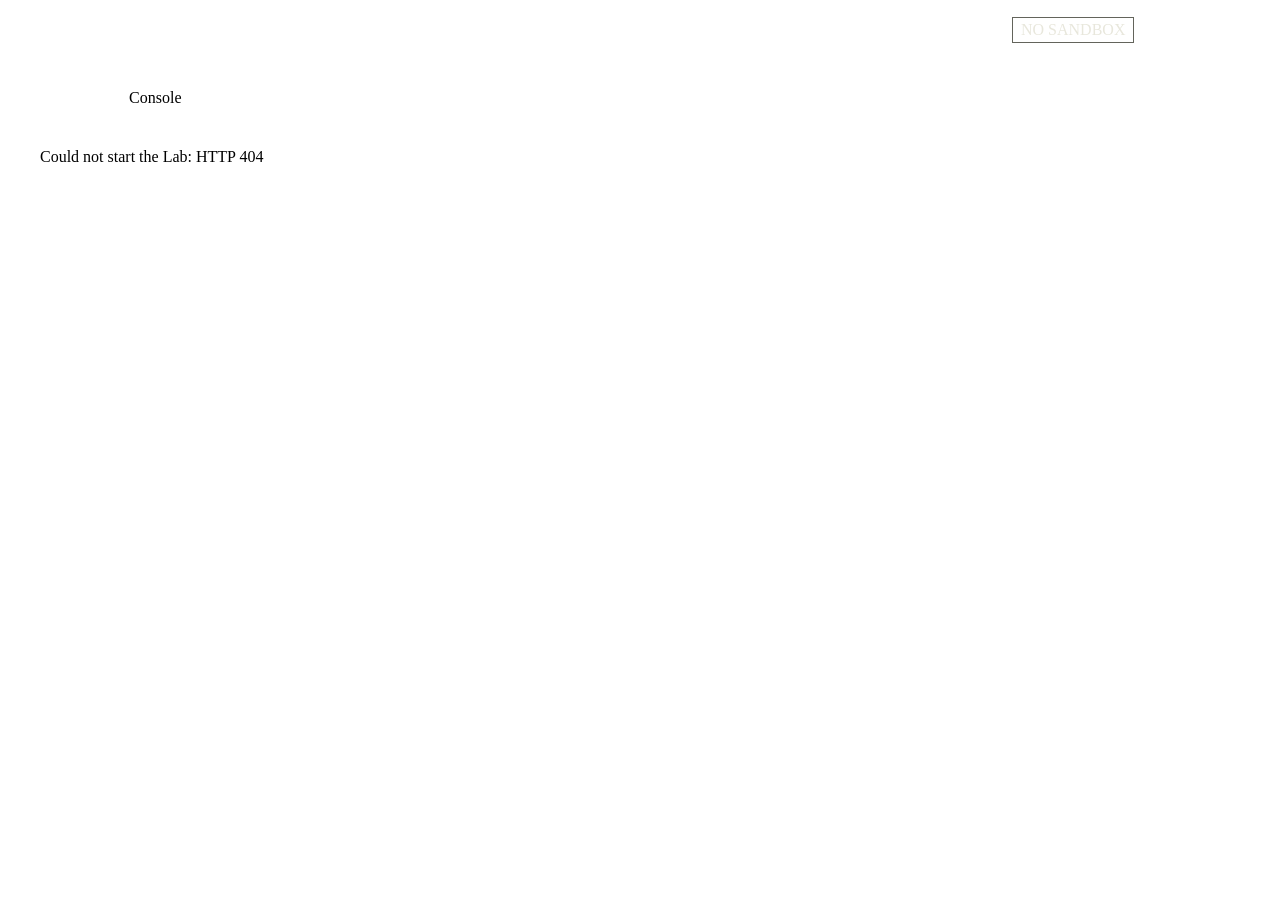
==== src/fairewall/lab/lab.html @ 8f6949c2 "feat: interactive lab, gcp deployment blueprints, and engine enhancements" ====
<!doctype html>
<html lang="en">
<head>
<meta charset="utf-8">
<meta name="viewport" content="width=device-width, initial-scale=1">
<title>fAIrewall Lab</title>
<link rel="stylesheet" href="/ui/theme.css">
<style>
  :root{--ok:#256240;--ok-bg:#e6f2e8;--hold:#77500b;--hold-bg:#f8edcf;--no:#a1392b;--no-bg:#f8e9e3}
  *{box-sizing:border-box}
  body{margin:0;background:var(--paper);color:var(--ink);font:15px/1.5 var(--ui)}
  .mast{background:var(--ink);color:#fff;border-bottom:5px solid var(--signal)}
  .mast .in{display:flex;flex-wrap:wrap;gap:14px;align-items:center;justify-content:space-between;padding:10px 24px}
  .word{font:700 1.45rem/1 var(--ui);letter-spacing:-.02em}.word b{color:var(--signal)}
  .chips{display:flex;flex-wrap:wrap;gap:6px}
  .chip{font:600 .72rem var(--mono);text-transform:uppercase;border:1px solid #63645b;padding:3px 8px;color:#e8e7dc}
  .chip.on{border-color:var(--signal);color:var(--signal)}
  .tabs{display:flex;border:2px solid var(--ink);margin:16px 24px 0;background:var(--sheet);width:max-content}
  .tabs button{border:0;border-right:1px solid var(--ink);background:none;padding:10px 22px;font:700 .95rem var(--ui);cursor:pointer;min-height:44px}
  .tabs button[aria-selected=true]{background:var(--ink);color:#fff}
  main{padding:14px 24px 40px}
  .layout{display:grid;grid-template-columns:270px 1fr;gap:16px;align-items:start}
  .tourrail{border:2px solid var(--ink);background:var(--sheet)}
  .tourrail h3,.box h3{margin:0;background:var(--ink);color:#fff;font:600 .78rem var(--mono);text-transform:uppercase;letter-spacing:.04em;padding:9px 12px}
  .tourrail button{display:block;color:var(--ink);width:100%;text-align:left;background:none;border:0;border-top:1px solid var(--line);padding:9px 12px;cursor:pointer;font:inherit;min-height:40px}
  .tourrail button:hover{background:#f5eeba}.tourrail button[aria-current=true]{background:var(--signal);font-weight:700}
  .tourrail .n{font:700 .8rem var(--mono);margin-right:6px}
  .card{border:2px solid var(--ink);background:var(--sheet);padding:14px 16px;margin-bottom:14px}
  .card h2{margin:0 0 6px;font:700 clamp(1.4rem,2.4vw,2.1rem)/1.05 var(--ui);letter-spacing:-.03em}
  .muted{color:var(--muted)}.small{font-size:.85rem}.mono{font-family:var(--mono);font-size:.85rem}
  .hrow{display:flex;flex-wrap:wrap;gap:8px;align-items:center}
  .btn{border:1.5px solid var(--ink);background:var(--sheet);color:var(--ink);padding:7px 13px;font:700 .9rem var(--ui);cursor:pointer;min-height:40px}
  .btn:hover:not(:disabled){background:#fff199;color:var(--ink)}.btn.primary,.btn.primary:hover:not(:disabled){background:var(--ink);color:#fff}.btn:disabled{opacity:.45;cursor:not-allowed}
  .btn.ok{border-color:var(--ok);color:var(--ok)}.btn.no{border-color:var(--no);color:var(--no)}
  .grid3{display:grid;grid-template-columns:1.05fr .95fr 1.2fr;gap:14px;align-items:start}
  .box{border:2px solid var(--ink);background:var(--sheet);min-width:0}
  .box .body{padding:12px;max-height:72vh;overflow:auto}
  textarea,select,input{font:inherit;border:1px solid var(--ink);background:#fff;padding:7px 9px;min-height:40px}
  textarea{width:100%;min-height:86px;resize:vertical}
  .pill{display:inline-block;font:700 .7rem var(--mono);text-transform:uppercase;padding:2px 7px;border:1px solid currentColor}
  .s-pass,.s-approve,.s-allow,.s-executed,.s-delivered,.s-refunded,.s-completed,.s-confirmed{color:var(--ok);background:var(--ok-bg)}
  .s-hold,.s-human,.s-escalate,.s-pending_approval,.s-awaiting_approval,.s-input_held,.s-pending,.s-shadow{color:var(--hold);background:var(--hold-bg)}
  .s-block,.s-blocked,.s-rejected,.s-input_blocked,.s-failed,.s-model_error,.s-declined{color:var(--no);background:var(--no-bg)}
  .s-skipped,.s-not_applicable,.s-unavailable{color:var(--muted);background:var(--wash)}
  .ev{border-top:1px solid var(--line);padding:8px 0}
  .ev summary{cursor:pointer;list-style:none}.ev summary::-webkit-details-marker{display:none}
  .stage{display:grid;grid-template-columns:118px 92px 1fr;gap:8px;padding:5px 0;border-top:1px dashed var(--line);font-size:.86rem}
  .stage .rid{font:600 .76rem var(--mono);color:var(--ink);background:#fff199;padding:0 4px}
  pre{white-space:pre-wrap;word-break:break-word;background:var(--wash);padding:8px;margin:6px 0;font:.78rem var(--mono)}
  .note{border-left:5px solid var(--signal);background:#fffbd6;padding:8px 10px;margin:8px 0}
  .tag{font:700 .68rem var(--mono);border:1px solid var(--ink);padding:1px 5px;text-transform:uppercase}
  .tag.live{background:var(--signal)}.tag.rec{background:var(--wash)}
  table{border-collapse:collapse;width:100%;font-size:.86rem}th,td{border-bottom:1px solid var(--line);padding:6px;text-align:left;vertical-align:top}
  .sub{display:flex;flex-wrap:wrap;border:2px solid var(--ink);background:var(--sheet);margin-bottom:12px;width:max-content;max-width:100%}
  .sub button{border:0;border-right:1px solid var(--ink);background:none;padding:8px 14px;cursor:pointer;font:600 .88rem var(--ui);min-height:40px}
  .sub button[aria-current=true]{background:var(--signal)}
  [hidden]{display:none!important}
  :focus-visible{outline:3px solid #5255c8;outline-offset:1px}
  @media(max-width:1180px){.grid3{grid-template-columns:1fr}.box .body{max-height:none}}
  @media(max-width:760px){.layout{grid-template-columns:1fr}.tabs{margin:12px}main{padding:10px 12px 30px}.stage{grid-template-columns:1fr}}
</style>
</head>
<body>
<header class="mast"><div class="in">
  <div class="word">f<b>AI</b>rewall <span style="font-weight:500">Lab</span></div>
  <div class="chips" id="chips"></div>
  <div class="hrow"><span class="chip" id="wsid">no sandbox</span><button class="btn" id="reset" title="Start a fresh sandbox (anchored evidence is kept)">New sandbox</button></div>
</div></header>

<div class="tabs" role="tablist" aria-label="Lab views">
  <button role="tab" id="tab-demo" aria-selected="true" aria-controls="demo">Demo</button>
  <button role="tab" id="tab-console" aria-selected="false" aria-controls="console">Console</button>
</div>

<main>
<section id="demo" role="tabpanel" aria-labelledby="tab-demo">
  <div class="layout">
    <nav class="tourrail" aria-label="Tour">
      <h3>Guided tour</h3><div id="tour"></div>
      <h3>Explore</h3>
      <button data-view="free">Free play</button>
      <button data-view="checks">All checks</button>
      <button data-view="limits">Honest limits</button>
    </nav>
    <div>
      <div class="card" id="chapter-card"></div>
      <div class="grid3">
        <section class="box" aria-label="Agent chat"><h3>Agent chat</h3><div class="body" id="chat"></div></section>
        <section class="box" aria-label="Reviewer inbox"><h3>Reviewer inbox</h3><div class="body" id="inbox"></div></section>
        <section class="box" aria-label="What fAIrewall did"><h3>What fAIrewall did</h3><div class="body" id="trace"></div></section>
      </div>
    </div>
  </div>
</section>

<section id="console" role="tabpanel" aria-labelledby="tab-console" hidden>
  <div class="sub" role="tablist" aria-label="Console sections">
    <button data-c="review" aria-current="true">Approvals &amp; learning</button>
    <button data-c="audit">Audit timeline</button>
    <button data-c="fleet">Fleet</button>
    <button data-c="policy">Policy comparison</button>
    <button data-c="evidence">Evidence</button>
  </div>
  <div id="cbody"></div>
</section>
</main>

<script>
(() => {
const $ = s => document.querySelector(s), esc = v => String(v ?? "").replace(/[&<>"']/g, c => ({"&":"&amp;","<":"&lt;",">":"&gt;",'"':"&quot;","'":"&#39;"}[c]));
const store = {get(k){try{return JSON.parse(localStorage.getItem(k))}catch(e){return null}}, set(k,v){try{localStorage.setItem(k,JSON.stringify(v))}catch(e){}}};
let tokens = store.get("fwlab.tokens"), meta = null, status = null, place = store.get("fwlab.place") || {view:"ch", ch:1};
let currentRun = null, consoleSec = "review", polling = null;
const pill = (s, txt) => `<span class="pill s-${esc(s)}">${esc(txt ?? s)}</span>`;
const rupees = p => p == null ? "" : "₹" + (p/100).toLocaleString("en-IN", {minimumFractionDigits:2, maximumFractionDigits:2});

async function api(path, opts = {}, role = "propose") {
  const t = tokens ? (role === "review" ? tokens.review_token : tokens.propose_token) : "";
  const r = await fetch(path, {...opts, headers: {"Content-Type":"application/json", ...(t ? {Authorization:"Bearer "+t} : {})}});
  const body = await r.json().catch(() => ({}));
  if (!r.ok) throw new Error(body.detail || ("HTTP " + r.status));
  return body;
}
async function ensureSandbox(fresh) {
  if (!tokens || fresh) { tokens = await api("/api/workspaces", {method:"POST"}); store.set("fwlab.tokens", tokens); currentRun = null; }
  $("#wsid").textContent = "sandbox " + tokens.workspace;
}

function renderChips() {
  const c = [];
  c.push(`<span class="chip ${status.gemini ? "on" : ""}">Gemini: ${esc(status.gemini || "recorded only")}</span>`);
  c.push(`<span class="chip ${status.model_armor ? "on" : ""}">Model Armor: ${status.model_armor ? "live" : "not configured"}</span>`);
  c.push(`<span class="chip">Policy ${esc(status.policy.version)} · ${esc(status.policy.fingerprint.slice(0,12))}</span>`);
  c.push(`<span class="chip">${esc(status.environment)}</span>`);
  $("#chips").innerHTML = c.join("");
}

// ------------------------------------------------------------ routing
function go(hash) { if (location.hash !== hash) location.hash = hash; else route(); }
function route() {
  const h = location.hash.replace(/^#\/?/, "").split("/");
  const tab = h[0] === "console" ? "console" : "demo";
  $("#tab-demo").setAttribute("aria-selected", tab === "demo"); $("#tab-console").setAttribute("aria-selected", tab === "console");
  $("#demo").hidden = tab !== "demo"; $("#console").hidden = tab !== "console";
  if (tab === "demo") {
    if (h[1] === "ch" && h[2]) place = {view:"ch", ch:+h[2]};
    else if (["free","checks","limits"].includes(h[1])) place = {view:h[1]};
    const ri = h.indexOf("run"); if (ri > 0 && h[ri+1]) currentRun = h[ri+1];
    store.set("fwlab.place", place); renderDemo();
  } else { if (h[1]) consoleSec = h[1]; renderConsole(); }
}
$("#tab-demo").onclick = () => go("#/demo/" + (place.view === "ch" ? "ch/" + place.ch : place.view) + (currentRun ? "/run/" + currentRun : ""));
$("#tab-console").onclick = () => go("#/console/" + consoleSec);
document.querySelector('[role=tablist]').addEventListener("keydown", e => {
  if (e.key === "ArrowRight" || e.key === "ArrowLeft") { const other = document.activeElement.id === "tab-demo" ? "#tab-console" : "#tab-demo"; $(other).focus(); $(other).click(); }
});
window.addEventListener("hashchange", route);
window.addEventListener("storage", e => { if (e.key === "fwlab.tokens") { tokens = store.get("fwlab.tokens"); route(); } });

// --------------------------------------------------------------- demo
function renderTour() {
  $("#tour").innerHTML = meta.chapters.map(c => `<button data-ch="${c.id}" aria-current="${place.view==="ch" && place.ch===c.id}"><span class="n">${c.id}</span>${esc(c.title)}</button>`).join("");
  $("#tour").querySelectorAll("button").forEach(b => b.onclick = () => { currentRun = null; go("#/demo/ch/" + b.dataset.ch); });
  document.querySelectorAll(".tourrail [data-view]").forEach(b => { b.setAttribute("aria-current", place.view === b.dataset.view); b.onclick = () => { currentRun = null; go("#/demo/" + b.dataset.view); }; });
}
function sourcePicker() {
  return `<label class="small">Proposals by <select id="src"><option value="recorded">Recorded script (labelled)</option>${status.gemini ? `<option value="live">Live Gemini (${esc(status.gemini_model||"")})</option>` : ""}</select></label>`;
}
function renderDemo() {
  renderTour();
  const card = $("#chapter-card");
  if (place.view === "ch") {
    const c = meta.chapters.find(x => x.id === place.ch) || meta.chapters[0];
    let extra = "";
    if (c.scope) extra += `<div class="note"><b>Run scope set by the backend before the agent starts:</b> <span class="mono">${esc(JSON.stringify(c.scope))}</span> (max spend in rupees)</div>`;
    if (c.input) extra += `<div class="small muted">Input: <b>${esc(c.input.kind)}</b>${c.input.fixture ? " fixture <span class='mono'>" + esc(c.input.fixture) + "</span>" : ""}${c.input.text ? " — “" + esc(c.input.text) + "”" : ""}</div>`;
    const runBtns = c.input ? `<button class="btn primary" id="run-ch">Run chapter ${c.id}</button>${c.has_variant ? `<button class="btn" id="run-var">Variant: ${esc(c.variant_label)}</button>` : ""}${sourcePicker()}` : "";
    let special = "";
    if (c.id === 5) special = `<div class="hrow" style="margin-top:8px"><button class="btn" data-fix="courier-weak-variant">Send the reworded copy</button><button class="btn" data-fix="courier-benign">Send the harmless control</button><span class="small muted">Label the case in the inbox first.</span></div>`;
    if (c.id === 8) special = `<div class="hrow" style="margin-top:8px"><button class="btn primary" id="freeze">Freeze my agent</button><button class="btn" id="unfreeze">Release</button></div><div id="ch-out"></div>`;
    if (c.id === 9) special = `<div class="hrow" style="margin-top:8px"><button class="btn primary" id="evid">Show evidence</button><button class="btn" id="tamper">Tamper with a copy</button></div><div id="ch-out"></div>`;
    if (c.id === 10) special = `<div class="hrow" style="margin-top:8px"><label class="small">Candidate per-refund cap ₹ <input id="cap" type="number" value="2000" min="0" style="width:110px"></label><label class="small">Auto band up to ₹ <input id="band" type="number" value="500" min="0" style="width:100px"></label><button class="btn primary" id="cmp">Compare in shadow</button><button class="btn" id="promote">Promote</button><button class="btn" id="rollback">Roll back</button></div><div id="ch-out"></div>`;
    card.innerHTML = `<div class="small mono">Chapter ${c.id} of 10</div><h2>${esc(c.title)}</h2><p class="muted" style="margin:0 0 8px">${esc(c.teaches)}</p>${extra}<div class="hrow" style="margin-top:8px">${runBtns}</div>${special}
      <details style="margin-top:10px"><summary class="small"><b>The SDK behind this chapter</b></summary><pre>${esc(c.sdk)}</pre></details>`;
    const src = () => ($("#src") || {}).value || "recorded";
    if ($("#run-ch")) $("#run-ch").onclick = () => startRun({chapter:c.id, source:src()});
    if ($("#run-var")) $("#run-var").onclick = () => startRun({chapter:c.id, variant:true, source:src()});
    card.querySelectorAll("[data-fix]").forEach(b => b.onclick = () => startRun({kind:"website", fixture:b.dataset.fix, source:src()}));
    if ($("#freeze")) $("#freeze").onclick = freezeFlow;
    if ($("#unfreeze")) $("#unfreeze").onclick = async () => { const r = await guard(() => api("/api/killswitch/unfreeze", {method:"POST"}, "review")); if (r) $("#ch-out").innerHTML = `<div class="note">Released: ${esc(r.released)}</div>`; };
    if ($("#evid")) $("#evid").onclick = () => evidenceView($("#ch-out"));
    if ($("#tamper")) $("#tamper").onclick = tamperView;
    if ($("#cmp")) $("#cmp").onclick = compareView;
    if ($("#promote")) $("#promote").onclick = () => rolloutSet("promote");
    if ($("#rollback")) $("#rollback").onclick = () => rolloutSet("rollback");
  } else if (place.view === "free") {
    card.innerHTML = `<h2>Free play</h2><p class="muted">Your text is untrusted input unless you send it as the operator. Only synthetic orders, registered tools and sandbox destinations exist here: nothing is emailed, paid or browsed for real.</p>
      <div class="hrow"><select id="fkind"><option value="operator">Operator instruction (trusted)</option><option value="email">Customer email (untrusted)</option><option value="website">Web page (untrusted)</option><option value="transcript">Call transcript (untrusted)</option></select>${sourcePicker()}</div>
      <textarea id="ftext" maxlength="2000" placeholder="e.g. Customer on ORD-1002 wants Rs 600 back for a broken fan"></textarea><div class="hrow"><button class="btn primary" id="fsend">Send</button><span class="small muted">Recorded mode uses a labelled keyword script (it only proposes a lookup and a refund); live Gemini reads your text.</span></div>`;
    $("#fsend").onclick = () => startRun({kind: $("#fkind").value === "operator" ? "operator" : $("#fkind").value, text: $("#ftext").value, source: ($("#src")||{}).value || "recorded"});
  } else if (place.view === "checks") {
    card.innerHTML = `<h2>All checks</h2><p class="muted">Each check sends scripted proposals through the same governed path. It passes only if the <b>named rule</b> fired and the sandbox effect matches.</p><div class="hrow" style="margin-bottom:8px"><button class="btn primary" id="runall">Run every check</button></div><table><thead><tr><th>Check</th><th>Expected rule</th><th>Result</th></tr></thead><tbody>${meta.checks.map(v => `<tr><td>${esc(v.title)}</td><td class="mono">${esc(v.rule)}</td><td id="chk-${v.id}"><button class="btn" data-chk="${v.id}">Run</button></td></tr>`).join("")}</tbody></table>`;
    card.querySelectorAll("[data-chk]").forEach(b => b.onclick = () => runCheck(b.dataset.chk));
    $("#runall").onclick = async () => { for (const v of meta.checks) await runCheck(v.id); };
  } else if (place.view === "limits") {
    card.innerHTML = `<h2>Honest limits</h2><div id="lim">Loading…</div>`;
    api("/api/limits").then(l => {
      const m = Object.entries(l.measured).map(([k, v]) => `<tr><td>${esc(k)}</td><td class="mono">${typeof v === "object" ? (v.n ? `n=${v.n} · p50 ${v.p50} · p95 ${v.p95} · max ${v.max}` : "no samples yet") : esc(v)}</td></tr>`).join("");
      $("#lim").innerHTML = `<p class="small muted">Measured from this deployment's own traces (environment: <b>${esc(l.environment)}</b>). Policy time includes any detector called during the decision.</p><table>${m}</table><h3 style="font:700 1.1rem var(--ui);margin:14px 0 6px">What each layer cannot do</h3><table>${l.limits.map(x => `<tr><td><b>${esc(x.layer)}</b></td><td>${esc(x.limit)}</td></tr>`).join("")}</table>`;
    });
  }
  renderChat(); renderInbox();
}

async function guard(fn) { try { return await fn(); } catch (e) { toast(e.message); return null; } }
function toast(msg) { const n = document.createElement("div"); n.className = "note"; n.setAttribute("role", "alert"); n.textContent = msg; $("#chapter-card").prepend(n); setTimeout(() => n.remove(), 6000); }

async function startRun(body) {
  const r = await guard(() => api("/api/runs", {method:"POST", body:JSON.stringify(body)}));
  if (r) { currentRun = r.run_id; lastRun = r; go("#/demo/" + (place.view === "ch" ? "ch/" + place.ch : place.view) + "/run/" + r.run_id); }
}
let lastRun = null;
async function loadRun() {
  if (!currentRun) { lastRun = null; return null; }
  lastRun = await guard(() => api("/api/runs/" + currentRun)); return lastRun;
}
async function renderChat() {
  const run = await loadRun(), el = $("#chat");
  if (!run) { el.innerHTML = `<p class="muted">Run a chapter or send something in Free play. What reached the agent, what it proposed, and what the sandbox received appear here.</p>`; renderTrace(); return; }
  const a = run.agent, src = run.proposal_source;
  let h = `<div class="hrow"><b>Run</b> <span class="mono">${esc(run.run_id)}</span>${pill(run.status)}</div>`;
  h += `<div class="small">Input from <b>${esc(run.input.source.split("|").pop())}</b> (${esc(run.input.kind)})${run.session.tainted ? ' · <span class="pill s-hold">session tainted</span>' : ""}${run.session.frozen ? ' · <span class="pill s-block">frozen</span>' : ""}</div><pre>${esc(run.input.excerpt)}</pre>`;
  if (run.status === "input_blocked") h += `<div class="note"><b>Blocked at the door.</b> This text never reached the agent.</div>`;
  if (run.status === "input_held") h += `<div class="note"><b>Held for a person.</b> The agent has not seen it. Case <span class="mono">${esc(run.detail.case_id)}</span> is in the reviewer inbox.</div>`;
  if (a) {
    h += `<div class="small">Proposals by <span class="tag ${a.source === "live" ? "live" : "rec"}">${a.source === "live" ? "Gemini · " + esc(a.model) : "recorded script"}</span> ${a.model_latency_ms && a.source === "live" ? `· Gemini ${a.model_latency_ms} ms` : ""} · fAIrewall decisions ${Math.round(run.trace.filter(e => ["screen","submit","review","output"].includes(e.event)).reduce((t, e) => t + (e.ms || 0), 0) * 100) / 100} ms (measured)</div>`;
    for (const x of a.actions) {
      const eff = [...run.effects.refunds.filter(r => r.idem_key === x.action_id).map(r => `Ledger receipt <b class="mono">${esc(r.receipt)}</b> · ${esc(r.amount_display)}`),
                   ...run.effects.outbox.filter(m => m.idem_key === x.action_id).map(m => `Sandbox inbox <b>${esc(m.recipient)}</b> received <span class="mono">${esc(m.message_id)}</span>`)];
      h += `<div class="ev"><div class="hrow"><span class="mono"><b>${esc(x.tool)}</b>(${esc(JSON.stringify(x.arguments))})</span>${pill(x.status)}</div>${x.amount_display ? `<div class="small">${esc(x.amount_display)}</div>` : ""}<div class="small muted">action <span class="mono">${esc(x.action_id)}</span>${x.reason_codes.length ? " · " + x.reason_codes.map(r => `<span class="mono">${esc(r)}</span>`).join(", ") : ""}</div><div class="small">${eff.length ? eff.join("<br>") : `<span class="muted">Sandbox received nothing for this action.</span>`}</div></div>`;
    }
    if (a.final_text) h += `<div class="ev"><b>Agent:</b> ${esc(a.final_text)}</div>`;
    if (a.error) h += `<div class="note">Model: ${esc(a.error.kind)} — ${esc(a.error.message || "")}</div>`;
  }
  if (run.status === "model_error" && run.detail.error) h += `<div class="note">Model unavailable: ${esc(run.detail.error)}. Nothing was dispatched.</div>`;
  el.innerHTML = h;
  renderTrace();
}
async function renderInbox() {
  const el = $("#inbox"); const box = await guard(() => api("/api/inbox", {}, "review")); if (!box) return;
  let h = `<div class="small muted">Acting as the simulated reviewer for this sandbox.</div>`;
  h += box.actions.length ? "" : `<p class="muted small">No held actions.</p>`;
  for (const x of box.actions) h += `<div class="ev"><div class="hrow"><b>${esc(x.tool)}</b>${pill("pending","held")}${x.amount_display ? `<span>${esc(x.amount_display)}</span>` : ""}</div><div class="small">Source: ${esc(x.source)} · run <span class="mono">${esc(x.run_id.slice(0,24))}</span></div><div class="small">Why: ${x.reasons.map(r => `<span class="mono">${esc(r)}</span>`).join(", ")}</div><pre>${esc(JSON.stringify(x.arguments))}</pre><div class="small muted">Expires ${new Date(x.expires_at*1000).toLocaleTimeString()}</div><div class="hrow"><button class="btn ok" data-rev="${esc(x.action_id)}" data-ok="1">Approve</button><button class="btn no" data-rev="${esc(x.action_id)}" data-ok="0">Reject</button></div></div>`;
  const pendingCases = box.cases.filter(c => c.status === "pending"), done = box.cases.filter(c => c.status !== "pending").slice(0, 6);
  h += `<h4 style="margin:12px 0 4px">Learning cases</h4>` + (pendingCases.length ? "" : `<p class="muted small">No case waiting.</p>`);
  for (const c of pendingCases) h += `<div class="ev"><div class="hrow"><span class="mono">${esc(c.case_id)}</span>${pill("pending")}</div><div class="small">From ${esc((c.source||"").split("|").pop())} · ${c.rule_ids.map(r => `<span class="mono">${esc(r)}</span>`).join(", ")}</div><pre>${esc(c.excerpt)}</pre><div class="hrow"><button class="btn no" data-lab="${esc(c.case_id)}" data-v="malicious">Malicious</button><button class="btn ok" data-lab="${esc(c.case_id)}" data-v="benign">Benign</button></div></div>`;
  for (const c of done) h += `<div class="ev small"><span class="mono">${esc(c.case_id)}</span> ${pill(c.status === "labeled" ? (c.label === "malicious" ? "block" : "pass") : "skipped", c.label || c.status)} ${c.status === "labeled" ? `<button class="btn" data-rvk="${esc(c.case_id)}">Revoke label</button>` : ""}</div>`;
  el.innerHTML = h;
  el.querySelectorAll("[data-rev]").forEach(b => b.onclick = async () => { b.disabled = true; const r = await guard(() => api(`/api/actions/${b.dataset.rev}/review`, {method:"POST", body:JSON.stringify({approve: b.dataset.ok === "1"})}, "review")); if (r) { if (r.already_decided) toast("Already decided by another reviewer: " + r.action.status); refreshAll(); } });
  el.querySelectorAll("[data-lab]").forEach(b => b.onclick = async () => { const r = await guard(() => api(`/api/cases/${b.dataset.lab}/label`, {method:"POST", body:JSON.stringify({verdict: b.dataset.v})}, "review")); if (r) refreshAll(); });
  el.querySelectorAll("[data-rvk]").forEach(b => b.onclick = async () => { const r = await guard(() => api(`/api/cases/${b.dataset.rvk}/revoke`, {method:"POST"}, "review")); if (r) refreshAll(); });
}
const STAGE_NAMES = {kill_switch:"Kill switch", canary:"Canaries", rules:"Rules", baseline:"Action baseline", router:"Router", detector:"Detector", sampling:"Proof of Sampling", memory:"Threat memory", verdict:"Verdict", provenance:"Provenance"};
function stageRow(s) {
  const name = s.stage === "detector" ? (s.detector === "model_armor" ? "Model Armor" : "Detector: " + s.detector) : (STAGE_NAMES[s.stage] || s.stage);
  let extra = "";
  if (s.score != null) extra += ` <span class="mono">score ${esc(s.score)}</span>`;
  if (s.provenance) extra += ` <span class="tag">${esc(s.provenance)}</span>`;
  if (s.ms != null) extra += ` <span class="small muted">${esc(s.ms)} ms</span>`;
  const ids = (s.rule_ids || []).map(r => `<span class="rid">${esc(r)}</span>`).join(" ");
  let ev = "";
  if (s.detector === "model_armor" && s.evidence) ev = `<pre>Model Armor raw filters: ${esc(JSON.stringify(s.evidence.filters || {}))}${s.evidence.matched ? "\nmatched: " + esc(JSON.stringify(s.evidence.matched)) : ""}\nfAIrewall score: ${esc(s.score)}</pre>`;
  else if (s.evidence && (s.stage === "memory" || s.stage === "baseline" || s.stage === "sampling")) ev = `<pre>${esc(JSON.stringify(s.evidence))}</pre>`;
  if (s.detail) ev += `<details><summary class="small">Each rule</summary>${s.detail.map(d => `<div class="small mono">${esc(d.rule)} ${pill(d.status)} ${esc(d.ms)} ms ${esc((d.rule_ids||[]).join(", "))}</div>`).join("")}</details>`;
  return `<div class="stage"><div><b>${esc(name)}</b></div><div>${pill(s.status)}</div><div>${esc(s.reason || "")}${extra}${ids ? "<br>" + ids : ""}${ev}</div></div>`;
}
async function renderTrace() {
  const el = $("#trace");
  if (!lastRun) { el.innerHTML = `<p class="muted">Each check appears here as it happened, in order. Nothing is redrawn after the fact: scores and Model Armor results are the ones recorded during the decision.</p>`; return; }
  const evs = lastRun.trace;
  el.innerHTML = `<div class="small muted">Policy ${esc(lastRun.policy.version)} · ${esc(lastRun.policy.fingerprint.slice(0,16))}</div>` + evs.map(e => {
    const label = {screen:"Inbound screening", submit:"Proposed action", review:"Re-check on approval", reviewer_decision:"Reviewer decision", output:"Tool output screening", dispatch:"Dispatch to sandbox", proposal:"Agent proposal", scope_set:"Run scope set", label:"Reviewer label", gateway_check:"Gateway check"}[e.event] || e.event;
    const head = `<div class="hrow"><b>${esc(label)}</b>${pill(e.outcome)}${e.action_id ? `<span class="mono small">${esc(e.action_id.slice(0,12))}</span>` : ""}${e.ms != null ? `<span class="small muted">${Math.round(e.ms*100)/100} ms</span>` : ""}<span class="small muted">${esc(e.gateway)}</span></div>`;
    const body = (e.stages || []).map(stageRow).join("") + (e.event === "dispatch" || e.event === "proposal" || e.event === "scope_set" ? `<pre>${esc(JSON.stringify(e.evidence))}</pre>` : "");
    return `<details class="ev" ${e.stages && e.stages.length ? "open" : ""}><summary>${head}</summary>${body}</details>`;
  }).join("");
}
async function runCheck(id) {
  const cell = $("#chk-" + id); if (cell) cell.textContent = "running…";
  const r = await guard(() => api("/api/checks/" + id, {method:"POST"}));
  if (r && cell) cell.innerHTML = `${pill(r.passed ? "pass" : "block", r.passed ? "pass" : "fail")} <span class="small">fired: ${r.fired.map(x => `<span class="mono">${esc(x)}</span>`).join(", ") || "none"} · sandbox writes ${r.writes}/${r.expected_writes}</span> <a href="#/demo/checks/run/${esc(r.run_id)}">trace</a>`;
}
async function freezeFlow() {
  $("#ch-out").innerHTML = "Freezing and checking both gateways…";
  const r = await guard(() => api("/api/killswitch/freeze", {method:"POST", body:JSON.stringify({scope:"principal"})}, "review")); if (!r) return;
  $("#ch-out").innerHTML = `<table><tr><th>Gateway</th><th>Mode</th><th>Observed</th><th>After</th><th>Rule</th></tr>${r.gateways.map(g => `<tr><td>${esc(g.gateway)}</td><td class="small">${esc(g.mode)}</td><td>${pill(g.observed ? "block" : "pass", g.observed ? "refused" : "not yet")}</td><td>${esc(g.propagation_ms)} ms</td><td class="mono">${esc(g.rule_ids.join(", "))}</td></tr>`).join("")}</table>
    <div class="small">Governed dispatch after the freeze: ${pill(r.governed_dispatch.status)} ${esc(r.governed_dispatch.rule_ids.join(", "))} · dispatched: ${esc(r.governed_dispatch.dispatched)}</div>
    <div class="small"><b>Already dispatched before the freeze (not recalled):</b> ${r.already_dispatched.length ? r.already_dispatched.map(a => `<span class="mono">${esc(a.tool)} ${esc(a.action_id.slice(0,10))}</span>`).join(", ") : "none"}</div>`;
}
async function evidenceView(target) {
  const r = await guard(() => api("/api/evidence")); if (!r) return;
  const p = r.synthetic_proof;
  target.innerHTML = p ? `<div class="small">Pre-anchored synthetic record #${p.seq} in batch ${p.batch} of ${p.size} records. Proof check: ${pill(r.proof_check.valid ? "pass" : "block", r.proof_check.valid ? "valid" : "invalid")}</div>
    <pre>record: ${esc(JSON.stringify(p.record))}\nroot: ${esc(p.root)}\ncommitment: ${esc(p.commitment)}\npath: ${esc(JSON.stringify(p.path))}</pre>
    <div class="small">Published: ${r.published.map(b => `${esc(b.backend)} ${pill(b.status === "confirmed" ? "pass" : "pending", b.status)} ${b.link ? `<a href="${esc(b.link)}" target="_blank" rel="noopener">BaseScan</a>` : ""}`).join(" · ") || "no external backend configured (local file copy only)"}</div>
    <h4 style="margin:10px 0 4px">Your sandbox's own records</h4>${r.fresh.length ? `<table>${r.fresh.map(f => `<tr><td class="mono">${esc(f.log_id)}#${f.seq}</td><td>${esc(f.event)}</td><td>${pill(f.anchored ? "pass" : "pending", f.anchored ? "anchored" : "pending next anchor")}</td></tr>`).join("")}</table>` : `<p class="muted small">Run a chapter first.</p>`}` : `<div class="note">${esc(r.error)}</div>`;
}
async function tamperView() {
  const r = await guard(() => api("/api/evidence/tamper", {method:"POST"})); if (!r) return;
  $("#ch-out").innerHTML = `<div class="small">Changed <span class="mono">${esc(r.changed_field)}</span> in a disposable copy.</div><table><tr><td>Original</td><td>${pill(r.original.valid ? "pass" : "block", r.original.valid ? "valid" : "invalid")}</td><td class="small">${esc(r.original.detail)}</td></tr><tr><td>Tampered copy</td><td>${pill(r.tampered_copy.valid ? "pass" : "block", r.tampered_copy.valid ? "valid" : "invalid")}</td><td class="small">${esc(r.tampered_copy.detail)}</td></tr></table>`;
}
async function compareView() {
  const body = {max_spend_per_transaction: +$("#cap").value, review_above: +$("#band").value};
  const r = await guard(() => api("/api/rollout/compare", {method:"POST", body:JSON.stringify(body)}, "review")); if (!r) return;
  const d = r.diff, ex = d.examples || [];
  $("#ch-out").innerHTML = `<div class="small">Active (still enforcing): <span class="mono">${esc(r.enforcing.version)} · ${esc(r.enforcing.fingerprint.slice(0,12))}</span> · Candidate v${esc(r.candidate.version)} <span class="mono">${esc(r.candidate.fingerprint.slice(0,12))}</span> in shadow</div>
    <div class="small">Replayed ${esc(r.history.records)} calls (${esc(r.history.source)}): <b>${esc(d.changed)}</b> change, ${esc(d.stricter)} stricter, ${esc(d.looser)} looser.</div>
    <table>${ex.slice(0,10).map(x => `<tr><td class="mono small">${esc(x.tool)} ${esc(JSON.stringify(x.arguments || {}))}</td><td>${esc(x.old)} → ${esc(x.new)} ${pill(x.direction === "stricter" ? "hold" : "block", x.direction)}</td><td class="mono small">${esc([...(x.rules_added||[]).map(r => "+" + r), ...(x.rules_removed||[]).map(r => "-" + r)].join(", "))}</td></tr>`).join("")}</table>
    <div class="small">Observed by: ${r.observed.map(o => `${esc(o.gateway)} v${esc(o.version)}${o.shadow ? " (shadow)" : ""}`).join(", ")}</div>`;
}
async function rolloutSet(action) {
  const r = await guard(() => api("/api/rollout/" + action, {method:"POST"}, "review")); if (!r) return;
  $("#ch-out").innerHTML = `<div class="note">${esc(action)}: environment <span class="mono">${esc(r.environment.name)}</span> now ${r.environment.shadow ? "shadow" : "enforcing"} v${esc(r.environment.version)}. Enforcing policy: <span class="mono">${esc(r.enforcing.version)} · ${esc(r.enforcing.fingerprint.slice(0,12))}</span>. Observed: ${r.observed.map(o => esc(o.gateway) + " v" + esc(o.version)).join(", ")}</div>`;
}

// ------------------------------------------------------------- console
async function renderConsole() {
  document.querySelectorAll("#console .sub button").forEach(b => { b.setAttribute("aria-current", b.dataset.c === consoleSec); b.onclick = () => go("#/console/" + b.dataset.c); });
  const el = $("#cbody");
  if (consoleSec === "review") {
    el.innerHTML = `<div class="grid3" style="grid-template-columns:1fr 1fr"><section class="box"><h3>Approvals &amp; learning</h3><div class="body" id="inbox"></div></section><section class="box"><h3>Runs</h3><div class="body" id="runlist"></div></section></div>`;
    renderInbox();
    const r = await guard(() => api("/api/runs", {}, "review"));
    if (r) $("#runlist").innerHTML = `<table>${r.runs.map(x => `<tr><td><a href="#/demo/${x.chapter && !String(x.chapter).startsWith("check") ? "ch/" + parseInt(x.chapter) : "free"}/run/${esc(x.id)}" class="mono">${esc(x.id)}</a></td><td>${esc(x.chapter)}</td><td>${pill(x.status)}</td><td><span class="tag ${x.proposal_source === "live" ? "live" : "rec"}">${esc(x.proposal_source)}</span></td></tr>`).join("")}</table>`;
  } else if (consoleSec === "audit") {
    el.innerHTML = `<div class="hrow" style="margin-bottom:8px"><input id="f-run" placeholder="run id"><input id="f-act" placeholder="action id"><select id="f-out"><option value="">any verdict</option><option>approve</option><option>human</option><option>block</option></select><input id="f-rule" placeholder="rule id contains"><input id="f-gw" placeholder="gateway"><button class="btn" id="f-go">Filter</button></div><div class="box"><div class="body" id="audit"></div></div>`;
    const load = async () => {
      const q = new URLSearchParams({run: $("#f-run").value, action: $("#f-act").value});
      const r = await guard(() => api("/api/trace?" + q, {}, "review")); if (!r) return;
      const out = $("#f-out").value, rule = $("#f-rule").value, gw = $("#f-gw").value;
      const rows = r.events.filter(e => (!out || e.outcome === out) && (!rule || e.rule_ids.some(x => x.includes(rule))) && (!gw || e.gateway.includes(gw))).reverse();
      $("#audit").innerHTML = `<table><tr><th>When</th><th>Event</th><th>Outcome</th><th>Rules</th><th>Run / action</th><th>Gateway</th><th>Policy</th></tr>${rows.map(e => `<tr><td class="small">${new Date(e.at*1000).toLocaleTimeString()}</td><td>${esc(e.event)}</td><td>${pill(e.outcome)}</td><td class="mono small">${esc(e.rule_ids.join(", "))}</td><td class="mono small">${e.run_id ? `<a href="#/demo/free/run/${esc(e.run_id)}">${esc(e.run_id)}</a>` : ""} ${esc(e.action_id.slice(0,12))}</td><td class="small">${esc(e.gateway)}</td><td class="mono small">${esc(e.policy)}</td></tr>`).join("")}</table>`;
    };
    $("#f-go").onclick = load; load();
  } else if (consoleSec === "fleet") {
    const r = await guard(() => api("/api/fleet", {}, "review")); if (!r) return;
    el.innerHTML = `<div class="box"><h3>Gateways</h3><div class="body"><table><tr><th>Gateway</th><th>Mode</th><th>Active policy</th><th>Observed deployment</th><th>Freeze observed</th></tr>${r.gateways.map(g => `<tr><td><b>${esc(g.gateway)}</b></td><td class="small">${esc(g.mode)}</td><td class="mono small">${esc(g.active_policy.version)} · ${esc(g.active_policy.fingerprint.slice(0,12))}</td><td class="small">${g.observed_deployment.version ? `v${esc(g.observed_deployment.version)} ${g.observed_deployment.shadow ? "(shadow)" : "(enforcing)"} at ${new Date(g.observed_deployment.observed_at*1000).toLocaleTimeString()}` : "none (base policy)"}</td><td>${pill(g.freeze_observed ? "block" : "pass", g.freeze_observed ? "frozen" : "no freeze")}</td></tr>`).join("")}</table></div></div>`;
  } else if (consoleSec === "policy") {
    el.innerHTML = `<div class="card"><h2>Policy comparison</h2><p class="muted">Same as chapter 10, here for operators.</p><div class="hrow"><label class="small">Per-refund cap ₹ <input id="cap" type="number" value="2000" style="width:110px"></label><label class="small">Auto band ₹ <input id="band" type="number" value="500" style="width:100px"></label><button class="btn primary" id="cmp">Compare in shadow</button><button class="btn" id="promote">Promote</button><button class="btn" id="rollback">Roll back</button></div><div id="ch-out"></div></div>`;
    $("#cmp").onclick = compareView; $("#promote").onclick = () => rolloutSet("promote"); $("#rollback").onclick = () => rolloutSet("rollback");
  } else if (consoleSec === "evidence") {
    el.innerHTML = `<div class="card"><h2>Evidence</h2><div class="hrow"><button class="btn" id="tamper">Tamper with a copy</button></div><div id="ch-out"></div><div id="ev2"></div></div>`;
    $("#tamper").onclick = tamperView; evidenceView($("#ev2"));
  }
}

function refreshAll() { if (!$("#demo").hidden) { renderChat(); renderInbox(); } else renderConsole(); }

(async function init() {
  try {
    status = await api("/api/status"); meta = await api("/api/chapters"); renderChips();
    await ensureSandbox(false);
    try { await api("/api/runs"); } catch (e) { await ensureSandbox(true); }
  } catch (e) { document.querySelector("main").innerHTML = `<div class="card">Could not start the Lab: ${esc(e.message)}</div>`; return; }
  $("#reset").onclick = async () => { await ensureSandbox(true); currentRun = null; lastRun = null; go("#/demo/ch/1"); };
  if (!location.hash) location.hash = "#/demo/ch/" + (place.ch || 1);
  route();
  polling = setInterval(() => { if (document.visibilityState === "visible" && currentRun) refreshAll(); }, 4000);
})();
})();
</script>
</body>
</html>
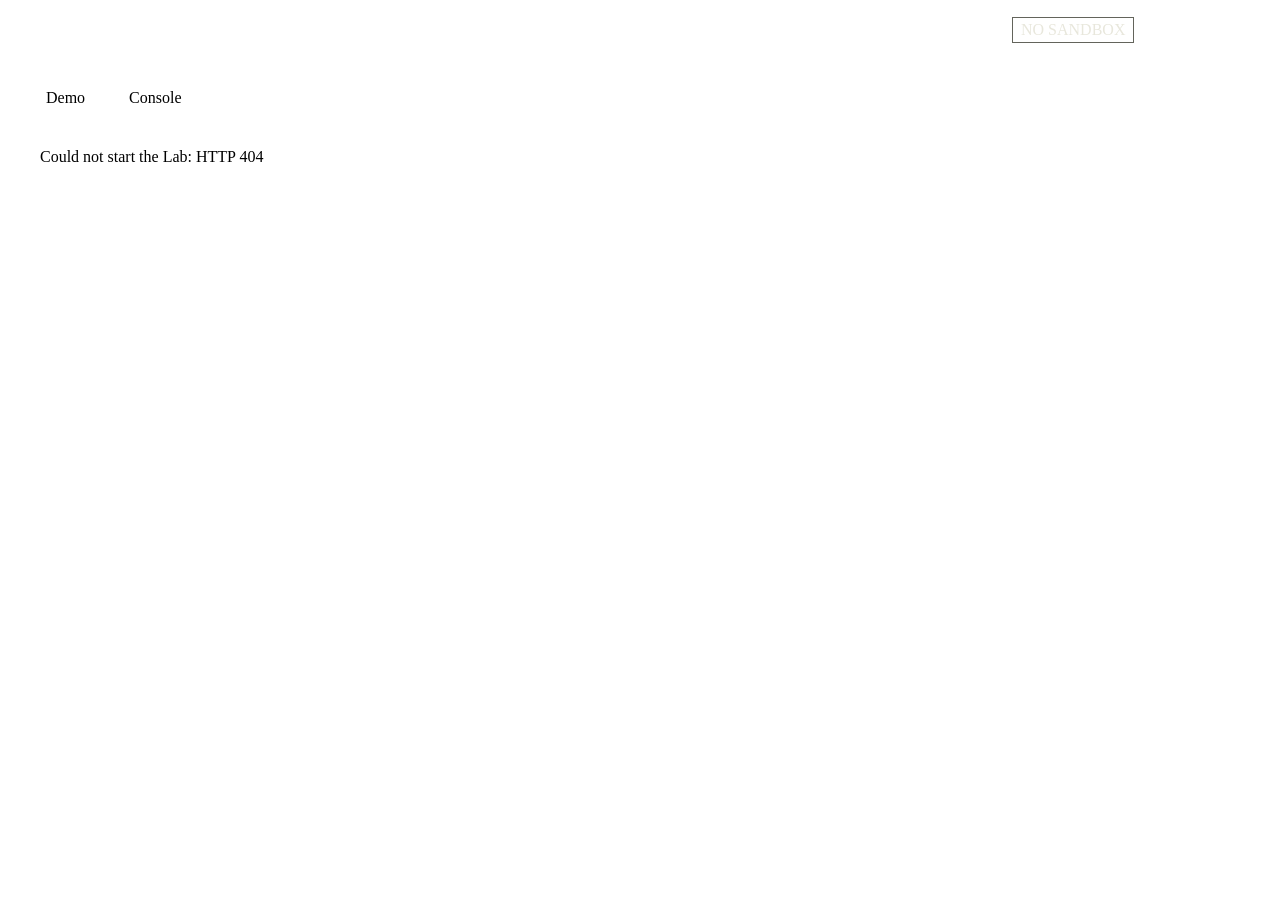
==== commit f209d300: "Color scheme" ====
--- a/src/fairewall/lab/lab.html
+++ b/src/fairewall/lab/lab.html
@@ -6,36 +6,37 @@
 <title>fAIrewall Lab</title>
 <link rel="stylesheet" href="/ui/theme.css">
 <style>
-  :root{--ok:#256240;--ok-bg:#e6f2e8;--hold:#77500b;--hold-bg:#f8edcf;--no:#a1392b;--no-bg:#f8e9e3}
+  :root{--ok:var(--allow);--ok-bg:var(--allow-bg);--hold:var(--review);--hold-bg:var(--review-bg);--no:var(--block);--no-bg:var(--block-bg)}
   *{box-sizing:border-box}
   body{margin:0;background:var(--paper);color:var(--ink);font:15px/1.5 var(--ui)}
-  .mast{background:var(--ink);color:#fff;border-bottom:5px solid var(--signal)}
+  .mast{background:var(--paper);color:#fff;border-bottom:5px solid var(--signal)}
   .mast .in{display:flex;flex-wrap:wrap;gap:14px;align-items:center;justify-content:space-between;padding:10px 24px}
   .word{font:700 1.45rem/1 var(--ui);letter-spacing:-.02em}.word b{color:var(--signal)}
   .chips{display:flex;flex-wrap:wrap;gap:6px}
   .chip{font:600 .72rem var(--mono);text-transform:uppercase;border:1px solid #63645b;padding:3px 8px;color:#e8e7dc}
   .chip.on{border-color:var(--signal);color:var(--signal)}
-  .tabs{display:flex;border:2px solid var(--ink);margin:16px 24px 0;background:var(--sheet);width:max-content}
-  .tabs button{border:0;border-right:1px solid var(--ink);background:none;padding:10px 22px;font:700 .95rem var(--ui);cursor:pointer;min-height:44px}
-  .tabs button[aria-selected=true]{background:var(--ink);color:#fff}
+  .tabs{display:flex;border:2px solid var(--line);margin:16px 24px 0;background:var(--sheet);width:max-content}
+  .tabs button{border:0;border-right:1px solid var(--line);background:none;padding:10px 22px;font:700 .95rem var(--ui);cursor:pointer;min-height:44px}
+  .tabs button[aria-selected=true]{background:var(--signal);color:var(--on-signal)}
   main{padding:14px 24px 40px}
   .layout{display:grid;grid-template-columns:270px 1fr;gap:16px;align-items:start}
-  .tourrail{border:2px solid var(--ink);background:var(--sheet)}
-  .tourrail h3,.box h3{margin:0;background:var(--ink);color:#fff;font:600 .78rem var(--mono);text-transform:uppercase;letter-spacing:.04em;padding:9px 12px}
+  #demo > .hero{width:100%;margin-bottom:16px}
+  .tourrail{border:2px solid var(--line);background:var(--sheet)}
+  .tourrail h3,.box h3{margin:0;background:var(--paper);color:#fff;font:600 .78rem var(--mono);text-transform:uppercase;letter-spacing:.04em;padding:9px 12px}
   .tourrail button{display:block;color:var(--ink);width:100%;text-align:left;background:none;border:0;border-top:1px solid var(--line);padding:9px 12px;cursor:pointer;font:inherit;min-height:40px}
-  .tourrail button:hover{background:#f5eeba}.tourrail button[aria-current=true]{background:var(--signal);font-weight:700}
+  .tourrail button:hover{background:var(--wash)}.tourrail button[aria-current=true]{background:var(--signal);color:var(--on-signal);font-weight:700}
   .tourrail .n{font:700 .8rem var(--mono);margin-right:6px}
-  .card{border:2px solid var(--ink);background:var(--sheet);padding:14px 16px;margin-bottom:14px}
+  .card{border:2px solid var(--line);background:var(--sheet);padding:14px 16px;margin-bottom:14px}
   .card h2{margin:0 0 6px;font:700 clamp(1.4rem,2.4vw,2.1rem)/1.05 var(--ui);letter-spacing:-.03em}
   .muted{color:var(--muted)}.small{font-size:.85rem}.mono{font-family:var(--mono);font-size:.85rem}
   .hrow{display:flex;flex-wrap:wrap;gap:8px;align-items:center}
-  .btn{border:1.5px solid var(--ink);background:var(--sheet);color:var(--ink);padding:7px 13px;font:700 .9rem var(--ui);cursor:pointer;min-height:40px}
-  .btn:hover:not(:disabled){background:#fff199;color:var(--ink)}.btn.primary,.btn.primary:hover:not(:disabled){background:var(--ink);color:#fff}.btn:disabled{opacity:.45;cursor:not-allowed}
+  .btn{border:1.5px solid var(--line);background:var(--sheet);color:var(--ink);padding:7px 13px;font:700 .9rem var(--ui);cursor:pointer;min-height:40px}
+  .btn:hover:not(:disabled){background:var(--blue-bg);color:var(--ink)}.btn.primary,.btn.primary:hover:not(:disabled){background:var(--signal);color:var(--on-signal)}.btn:disabled{opacity:.45;cursor:not-allowed}
   .btn.ok{border-color:var(--ok);color:var(--ok)}.btn.no{border-color:var(--no);color:var(--no)}
   .grid3{display:grid;grid-template-columns:1.05fr .95fr 1.2fr;gap:14px;align-items:start}
-  .box{border:2px solid var(--ink);background:var(--sheet);min-width:0}
+  .box{border:2px solid var(--line);background:var(--sheet);min-width:0}
   .box .body{padding:12px;max-height:72vh;overflow:auto}
-  textarea,select,input{font:inherit;border:1px solid var(--ink);background:#fff;padding:7px 9px;min-height:40px}
+  textarea,select,input{font:inherit;border:1px solid var(--line);background:var(--wash);color:var(--ink);padding:7px 9px;min-height:40px}
   textarea{width:100%;min-height:86px;resize:vertical}
   .pill{display:inline-block;font:700 .7rem var(--mono);text-transform:uppercase;padding:2px 7px;border:1px solid currentColor}
   .s-pass,.s-approve,.s-allow,.s-executed,.s-delivered,.s-refunded,.s-completed,.s-confirmed{color:var(--ok);background:var(--ok-bg)}
@@ -45,15 +46,15 @@
   .ev{border-top:1px solid var(--line);padding:8px 0}
   .ev summary{cursor:pointer;list-style:none}.ev summary::-webkit-details-marker{display:none}
   .stage{display:grid;grid-template-columns:118px 92px 1fr;gap:8px;padding:5px 0;border-top:1px dashed var(--line);font-size:.86rem}
-  .stage .rid{font:600 .76rem var(--mono);color:var(--ink);background:#fff199;padding:0 4px}
+  .stage .rid{font:600 .76rem var(--mono);color:var(--ink);background:var(--blue-bg);padding:0 4px}
   pre{white-space:pre-wrap;word-break:break-word;background:var(--wash);padding:8px;margin:6px 0;font:.78rem var(--mono)}
-  .note{border-left:5px solid var(--signal);background:#fffbd6;padding:8px 10px;margin:8px 0}
-  .tag{font:700 .68rem var(--mono);border:1px solid var(--ink);padding:1px 5px;text-transform:uppercase}
-  .tag.live{background:var(--signal)}.tag.rec{background:var(--wash)}
+  .note{border-left:5px solid var(--signal);background:var(--blue-bg);padding:8px 10px;margin:8px 0}
+  .tag{font:700 .68rem var(--mono);border:1px solid var(--line);padding:1px 5px;text-transform:uppercase}
+  .tag.live{background:var(--signal);color:var(--on-signal)}.tag.rec{background:var(--wash)}
   table{border-collapse:collapse;width:100%;font-size:.86rem}th,td{border-bottom:1px solid var(--line);padding:6px;text-align:left;vertical-align:top}
-  .sub{display:flex;flex-wrap:wrap;border:2px solid var(--ink);background:var(--sheet);margin-bottom:12px;width:max-content;max-width:100%}
-  .sub button{border:0;border-right:1px solid var(--ink);background:none;padding:8px 14px;cursor:pointer;font:600 .88rem var(--ui);min-height:40px}
-  .sub button[aria-current=true]{background:var(--signal)}
+  .sub{display:flex;flex-wrap:wrap;border:2px solid var(--line);background:var(--sheet);margin-bottom:12px;width:max-content;max-width:100%}
+  .sub button{border:0;border-right:1px solid var(--line);background:none;padding:8px 14px;cursor:pointer;font:600 .88rem var(--ui);min-height:40px}
+  .sub button[aria-current=true]{background:var(--signal);color:var(--on-signal)}
   [hidden]{display:none!important}
   :focus-visible{outline:3px solid #5255c8;outline-offset:1px}
   @media(max-width:1180px){.grid3{grid-template-columns:1fr}.box .body{max-height:none}}
@@ -74,6 +75,26 @@
 
 <main>
 <section id="demo" role="tabpanel" aria-labelledby="tab-demo">
+<div class="wrap hero">
+      <div class="hero-copy">
+        <h1>Inspect<br><em>the call.</em></h1>
+        <p>Follow a refund request from the agent’s proposal through the policy check to the sandbox ledger.</p>
+        <div class="walk-controls">
+          <button class="button primary" id="hero-run" disabled>Run a Gemini refund</button>
+          <label for="hero-source">Proposal source</label>
+          <select id="hero-source"><option value="recorded">Recorded walkthrough · scripted</option></select>
+        </div>
+      </div>
+      <div class="apparatus">
+        <div class="plate"><b>Signal inspection</b><span id="scope-state">Standby</span></div>
+        <div role="group" aria-label="Policy gate diagram" aria-describedby="scope-help">
+          <canvas id="scope" aria-label="Animated diagram of a tool request passing through policy gates">Use the Request, Policy, and Verdict controls for a text description.</canvas>
+        </div>
+        <p class="scope-help" id="scope-help">Scroll down for the next stage or up for the previous one. You can also choose a stage below.</p>
+        <div class="switches" aria-label="Inspect a checkpoint stage"><button data-stage="0" aria-pressed="true">Request</button><button data-stage="1" aria-pressed="false">Policy</button><button data-stage="2" aria-pressed="false">Verdict</button></div>
+        <div id="instrument" aria-live="polite"></div>
+      </div>
+    </div>
   <div class="layout">
     <nav class="tourrail" aria-label="Tour">
       <h3>Guided tour</h3><div id="tour"></div>
@@ -86,7 +107,7 @@
       <div class="card" id="chapter-card"></div>
       <div class="grid3">
         <section class="box" aria-label="Agent chat"><h3>Agent chat</h3><div class="body" id="chat"></div></section>
-        <section class="box" aria-label="Reviewer inbox"><h3>Reviewer inbox</h3><div class="body" id="inbox"></div></section>
+        <section class="box" aria-label="Reviewer inbox"><h3>Reviewer inbox</h3><div class="body" id="demo-inbox"></div></section>
         <section class="box" aria-label="What fAIrewall did"><h3>What fAIrewall did</h3><div class="body" id="trace"></div></section>
       </div>
     </div>
@@ -105,6 +126,7 @@
 </section>
 </main>
 
+<script src="/ui/assets/checkpoint.js"></script>
 <script>
 (() => {
 const $ = s => document.querySelector(s), esc = v => String(v ?? "").replace(/[&<>"']/g, c => ({"&":"&amp;","<":"&lt;",">":"&gt;",'"':"&quot;","'":"&#39;"}[c]));
@@ -209,23 +231,38 @@
       $("#lim").innerHTML = `<p class="small muted">Measured from this deployment's own traces (environment: <b>${esc(l.environment)}</b>). Policy time includes any detector called during the decision.</p><table>${m}</table><h3 style="font:700 1.1rem var(--ui);margin:14px 0 6px">What each layer cannot do</h3><table>${l.limits.map(x => `<tr><td><b>${esc(x.layer)}</b></td><td>${esc(x.limit)}</td></tr>`).join("")}</table>`;
     });
   }
-  renderChat(); renderInbox();
+  renderChat(); renderInbox($("#demo-inbox"));
 }
 
 async function guard(fn) { try { return await fn(); } catch (e) { toast(e.message); return null; } }
 function toast(msg) { const n = document.createElement("div"); n.className = "note"; n.setAttribute("role", "alert"); n.textContent = msg; $("#chapter-card").prepend(n); setTimeout(() => n.remove(), 6000); }
 
-async function startRun(body) {
+async function startRun(body, destination = place) {
   const r = await guard(() => api("/api/runs", {method:"POST", body:JSON.stringify(body)}));
-  if (r) { currentRun = r.run_id; lastRun = r; go("#/demo/" + (place.view === "ch" ? "ch/" + place.ch : place.view) + "/run/" + r.run_id); }
+  if (r) { place = destination; currentRun = r.run_id; lastRun = r; go("#/demo/" + (place.view === "ch" ? "ch/" + place.ch : place.view) + "/run/" + r.run_id); }
 }
 let lastRun = null;
 async function loadRun() {
   if (!currentRun) { lastRun = null; return null; }
   lastRun = await guard(() => api("/api/runs/" + currentRun)); return lastRun;
 }
+function inspectRun(run) {
+  const decisions = run?.trace.filter(e => ["submit","review","screen"].includes(e.event)) || [];
+  const latest = decisions.at(-1);
+  if (!latest) { window.setInspectionSignal(null, true); return; }
+  const verdict = {approve:"allow", human:"escalate", block:"block"}[latest.outcome];
+  if (!verdict) { window.setInspectionSignal(null, true); return; }
+  const tool = latest.evidence.tool || run.input.kind;
+  const action = run.agent?.actions.find(a => a.action_id === latest.action_id);
+  const request = action ? tool + "(" + JSON.stringify(action.arguments) + ")" : tool;
+  window.setInspectionSignal({id:run.run_id + "/" + latest.seq, verdict,
+    labels:[request, latest.rule_ids.join(", ") || "Checked against policy " + run.policy.version,
+      tool + " · " + latest.outcome]}, true);
+}
 async function renderChat() {
   const run = await loadRun(), el = $("#chat");
+  if (run && run.run_id !== currentRun) return;
+  inspectRun(run);
   if (!run) { el.innerHTML = `<p class="muted">Run a chapter or send something in Free play. What reached the agent, what it proposed, and what the sandbox received appear here.</p>`; renderTrace(); return; }
   const a = run.agent, src = run.proposal_source;
   let h = `<div class="hrow"><b>Run</b> <span class="mono">${esc(run.run_id)}</span>${pill(run.status)}</div>`;
@@ -246,8 +283,8 @@
   el.innerHTML = h;
   renderTrace();
 }
-async function renderInbox() {
-  const el = $("#inbox"); const box = await guard(() => api("/api/inbox", {}, "review")); if (!box) return;
+async function renderInbox(el) {
+  const box = await guard(() => api("/api/inbox", {}, "review")); if (!box || !el.isConnected) return;
   let h = `<div class="small muted">Acting as the simulated reviewer for this sandbox.</div>`;
   h += box.actions.length ? "" : `<p class="muted small">No held actions.</p>`;
   for (const x of box.actions) h += `<div class="ev"><div class="hrow"><b>${esc(x.tool)}</b>${pill("pending","held")}${x.amount_display ? `<span>${esc(x.amount_display)}</span>` : ""}</div><div class="small">Source: ${esc(x.source)} · run <span class="mono">${esc(x.run_id.slice(0,24))}</span></div><div class="small">Why: ${x.reasons.map(r => `<span class="mono">${esc(r)}</span>`).join(", ")}</div><pre>${esc(JSON.stringify(x.arguments))}</pre><div class="small muted">Expires ${new Date(x.expires_at*1000).toLocaleTimeString()}</div><div class="hrow"><button class="btn ok" data-rev="${esc(x.action_id)}" data-ok="1">Approve</button><button class="btn no" data-rev="${esc(x.action_id)}" data-ok="0">Reject</button></div></div>`;
@@ -328,10 +365,11 @@
   document.querySelectorAll("#console .sub button").forEach(b => { b.setAttribute("aria-current", b.dataset.c === consoleSec); b.onclick = () => go("#/console/" + b.dataset.c); });
   const el = $("#cbody");
   if (consoleSec === "review") {
-    el.innerHTML = `<div class="grid3" style="grid-template-columns:1fr 1fr"><section class="box"><h3>Approvals &amp; learning</h3><div class="body" id="inbox"></div></section><section class="box"><h3>Runs</h3><div class="body" id="runlist"></div></section></div>`;
-    renderInbox();
+    el.innerHTML = `<div class="grid3" style="grid-template-columns:1fr 1fr"><section class="box"><h3>Approvals &amp; learning</h3><div class="body" id="console-inbox"></div></section><section class="box"><h3>Runs</h3><div class="body" id="runlist"></div></section></div>`;
+    renderInbox($("#console-inbox"));
+    const runList = $("#runlist");
     const r = await guard(() => api("/api/runs", {}, "review"));
-    if (r) $("#runlist").innerHTML = `<table>${r.runs.map(x => `<tr><td><a href="#/demo/${x.chapter && !String(x.chapter).startsWith("check") ? "ch/" + parseInt(x.chapter) : "free"}/run/${esc(x.id)}" class="mono">${esc(x.id)}</a></td><td>${esc(x.chapter)}</td><td>${pill(x.status)}</td><td><span class="tag ${x.proposal_source === "live" ? "live" : "rec"}">${esc(x.proposal_source)}</span></td></tr>`).join("")}</table>`;
+    if (r && runList.isConnected) runList.innerHTML = `<table>${r.runs.map(x => `<tr><td><a href="#/demo/${x.chapter && !String(x.chapter).startsWith("check") ? "ch/" + parseInt(x.chapter) : "free"}/run/${esc(x.id)}" class="mono">${esc(x.id)}</a></td><td>${esc(x.chapter)}</td><td>${pill(x.status)}</td><td><span class="tag ${x.proposal_source === "live" ? "live" : "rec"}">${esc(x.proposal_source)}</span></td></tr>`).join("")}</table>`;
   } else if (consoleSec === "audit") {
     el.innerHTML = `<div class="hrow" style="margin-bottom:8px"><input id="f-run" placeholder="run id"><input id="f-act" placeholder="action id"><select id="f-out"><option value="">any verdict</option><option>approve</option><option>human</option><option>block</option></select><input id="f-rule" placeholder="rule id contains"><input id="f-gw" placeholder="gateway"><button class="btn" id="f-go">Filter</button></div><div class="box"><div class="body" id="audit"></div></div>`;
     const load = async () => {
@@ -354,7 +392,7 @@
   }
 }
 
-function refreshAll() { if (!$("#demo").hidden) { renderChat(); renderInbox(); } else renderConsole(); }
+function refreshAll() { if (!$("#demo").hidden) { renderChat(); renderInbox($("#demo-inbox")); } else renderConsole(); }
 
 (async function init() {
   try {
@@ -362,6 +400,19 @@
     await ensureSandbox(false);
     try { await api("/api/runs"); } catch (e) { await ensureSandbox(true); }
   } catch (e) { document.querySelector("main").innerHTML = `<div class="card">Could not start the Lab: ${esc(e.message)}</div>`; return; }
+  const heroSource = $("#hero-source");
+  if (status.gemini) {
+    heroSource.add(new Option("Live Gemini · " + status.gemini_model, "live"));
+    heroSource.value = "live";
+  }
+  const heroRun = $("#hero-run");
+  heroRun.disabled = false;
+  heroRun.onclick = async () => {
+    heroRun.disabled = true;
+    try {
+      await startRun({chapter:1, source:heroSource.value}, {view:"ch", ch:1});
+    } finally { heroRun.disabled = false; }
+  };
   $("#reset").onclick = async () => { await ensureSandbox(true); currentRun = null; lastRun = null; go("#/demo/ch/1"); };
   if (!location.hash) location.hash = "#/demo/ch/" + (place.ch || 1);
   route();
